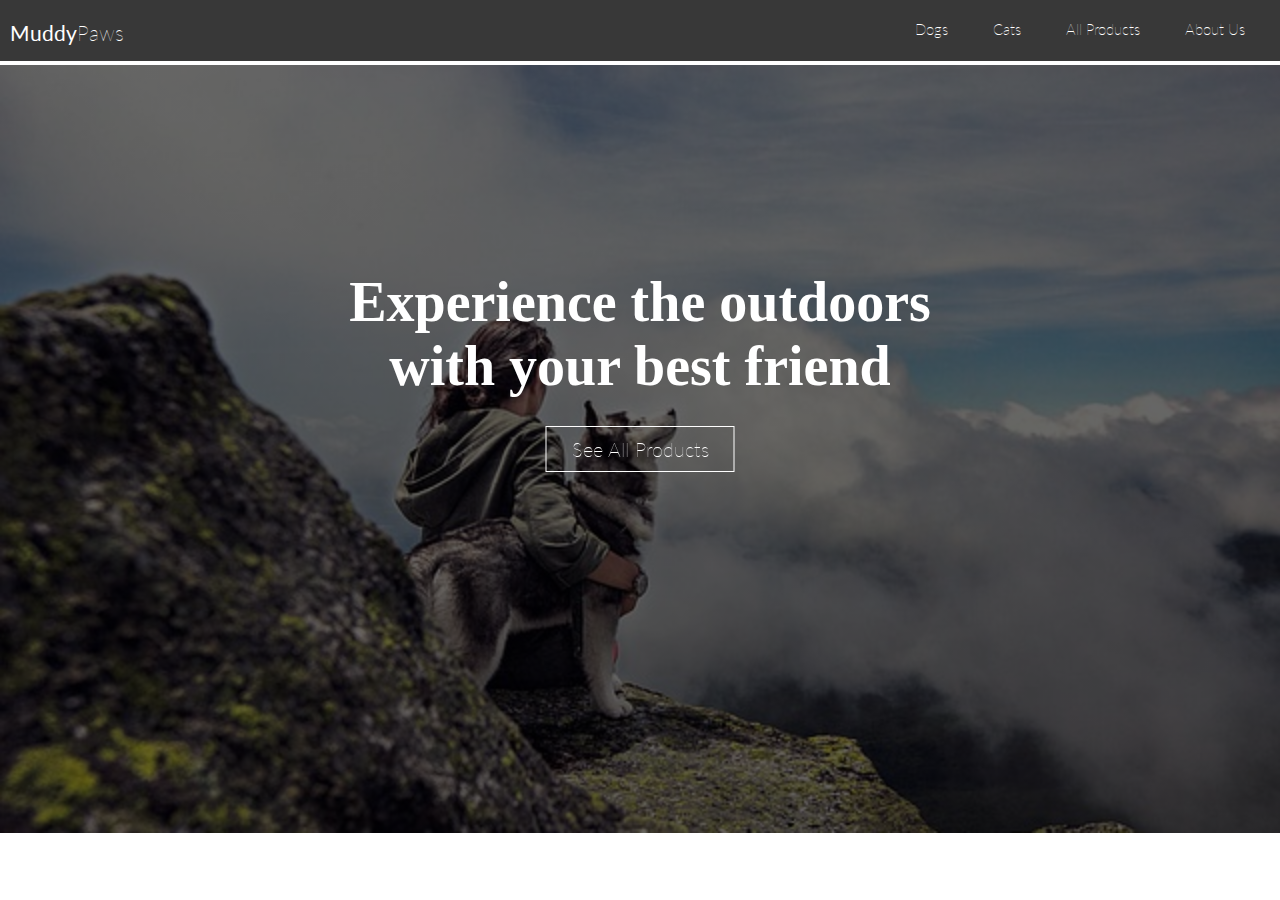
==== index.html @ 4adf2923 "initial commit" ====
<!DOCTYPE html>
<html lang="en">
  <head>
    <meta charset="utf-8">
    <title>MuddyPaws</title>
    <link rel="stylesheet" href="assets/css/style.css">
  </head>
  <body>

    <div class="navbar">
      <a class="logo" href="index.html"><span>Muddy</span>Paws</a>
      <a href="about.html">About Us</a>
      <a href="all_products.html">All Products</a>
      <a href="#">Cats</a>
      <a href="#">Dogs</a>
    </div>

    <div class="background_img">
      <h2>Experience the outdoors with your best friend</h2>
      <a href="all_products.html">See All Products</a>
    </div>
  </body>
</html>
---- assets/css/style.css ----
@import url('https://fonts.googleapis.com/css?family=Lato:300,400,700,900');

/*####### Navigation #######*/

.navbar {
    overflow: hidden;
    background-color: #383838;
    position: fixed; 
    top: 0; 
    left: 0;
    width: 100%; 
    font-family: 'Lato', sans-serif;
}

.navbar a {
    float: right;
    display: block;
    color: white;
    text-align: center;
    padding: 16px 35px;
    padding-top: 20px;
    padding-left: 10px;
    text-decoration: none;
    font-weight: lighter;
    font-size: 15px;
}

.logo {
    float: left !important;
    font-weight: bold;
    font-size: 1.3em !important;
}

.logo span {
    font-weight: bolder;
}

.active {
    font-weight: bolder !important;
}

/*####### Home Page #######*/

.content { 
    padding-top: 70px;
}


.background_img {
    background: 
    linear-gradient(
      rgba(0, 0, 0, 0.6),
      rgba(0, 0, 0, 0.6)
    ),
    url("../img/dog_hiking.jpg");
    background-size: cover;
    position: fixed;
    width: 100%;
    height: 768px;
    left: 0;
    top: 65px;
}

.background_img h2 {
    font-weight: 900;
    color: white;
    margin: 0;
    position: absolute;
    top: 35%;
    left: 50%;
    float: left;
    font-size: 3.5em;
    text-align: center;
    transform: translate(-50%, -50%);
}

.background_img a {
    font-weight: 900;
    color: white;
    background-color: transparent;
    border: 1px solid white;
    text-decoration: none;
    margin: 0;
    position: absolute;
    top: 50%;
    left: 50%;
    font-size: 1.25em;
    padding: 10px 25px;
    font-family: 'Lato', sans-serif;
    font-weight: lighter;
    text-align: center;
    transform: translate(-50%, -50%);
}

.background_img button:hover {
    cursor: pointer;
}

/*####### Main Products Page #######*/

.page_title {
    text-align: center;
}

.page_title h1 {
    margin-bottom: 3px;
}

.page_title p {
    font-family: 'Lato', sans-serif;
    font-weight: lighter;
    margin-top: 0px;
}

.page_items {
    padding-top: 50px;
    padding-left: 250px;
}

.page_items a {
    color: black;
}

.item {
    display: block;
    float: left;
    padding-right: 80px;
    margin-bottom: 30px;
}

.item img {
    width: 250px;
    height: 250px;
    border-radius: 15px;
}

.item p {
    text-align: center;
}

.product {
    font-weight: bold;
    margin-bottom: 0px;
}

.details {
    font-size: 15px;
    margin-top: 0px;
    font-family: 'Lato', sans-serif;
    font-weight: lighter;
}

/*####### Product Details Page #######*/

.breadcrumb {
    margin-top: 50px;
}

.product_details {
    margin-left: 10%;
    margin-right: 10%;
}

.product_details img {
    width: 450px;
    border-radius: 15px;
    box-sizing: border-box;
}

.product_img {
    display: inline-block;
    width: 50%;
    float: left;
}

.product_title h2{
    display: inline-block;
    width: 50%;
    float: left;
    margin-bottom: 3px;
}

.product_details h4 {
    margin-bottom: 0px;
}

.add_to_cart button {
    font-weight: 900;
    color: black;
    background-color: transparent;
    border-color: black;
    margin-top: 50px;
    font-size: 1em;
    padding: 10px 25px;
    font-family: 'Lato', sans-serif;
    font-weight: lighter;
    text-align: center;
}

.add_to_cart button:hover {
    cursor: pointer;
}


/*####### Info (About) Page #######*/

.info_page{
    margin-top: 5%;
    text-align: center;
}

.info_page p {
    font-family: 'Lato', sans-serif;
    font-weight: lighter;
    margin-left: 30%;
    margin-right: 30%;
}

.info_page img {
    width: 90px;
}
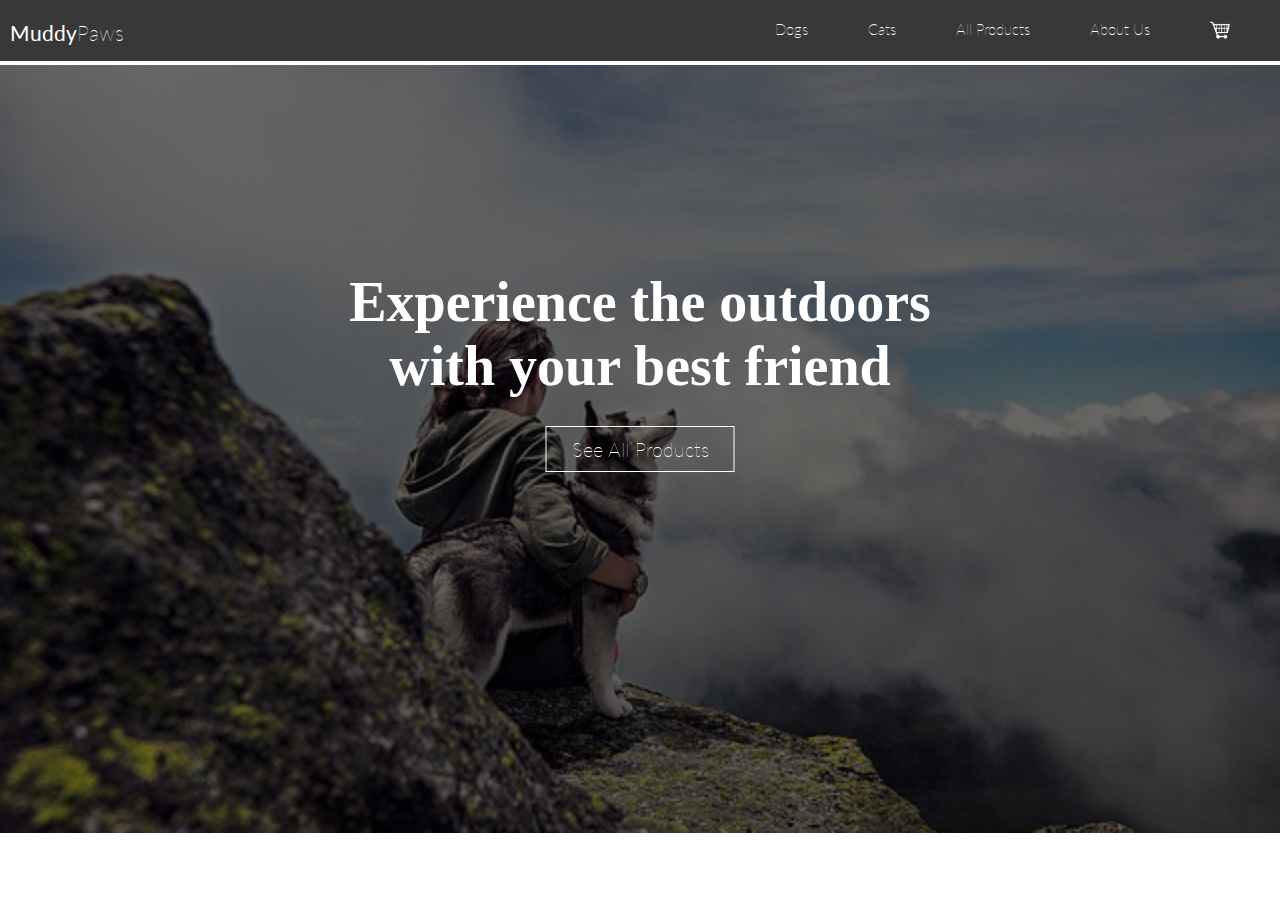
==== commit f582181e: "added cart store and list functionality" ====
--- a/index.html
+++ b/index.html
@@ -9,6 +9,7 @@
 
     <div class="navbar">
       <a class="logo" href="index.html"><span>Muddy</span>Paws</a>
+      <a href="cart.html"><img class="cart" src="assets/img/cart.png"><div id="cart_items"></div></a>
       <a href="about.html">About Us</a>
       <a href="all_products.html">All Products</a>
       <a href="#">Cats</a>
--- a/assets/css/style.css
+++ b/assets/css/style.css
@@ -17,9 +17,10 @@
     display: block;
     color: white;
     text-align: center;
-    padding: 16px 35px;
     padding-top: 20px;
+    padding-bottom: 16px;
     padding-left: 10px;
+    padding-right: 50px;
     text-decoration: none;
     font-weight: lighter;
     font-size: 15px;
@@ -33,6 +34,18 @@
 
 .logo span {
     font-weight: bolder;
+}
+
+.cart {
+    width: 20px;
+}
+
+#cart_items {
+    display: inline;
+    padding-left: 10px;
+    position: absolute;
+    top: 22px;
+    font-weight: bolder
 }
 
 .active {
@@ -220,3 +233,33 @@
     width: 90px;
 }
 
+/*####### Cart Page #######*/
+
+table {
+    border-collapse: collapse;
+    width: 80%;
+    margin: 5% 10%;
+    text-align: left;    
+}
+
+tr {
+    border-bottom: 1px solid #ccc;
+}
+
+td, th{
+    padding: 20px;
+    font-family: 'Lato', sans-serif;
+}
+
+td {
+    font-weight: lighter;
+}
+
+th {
+    font-weight: bold;
+}
+
+
+
+
+
